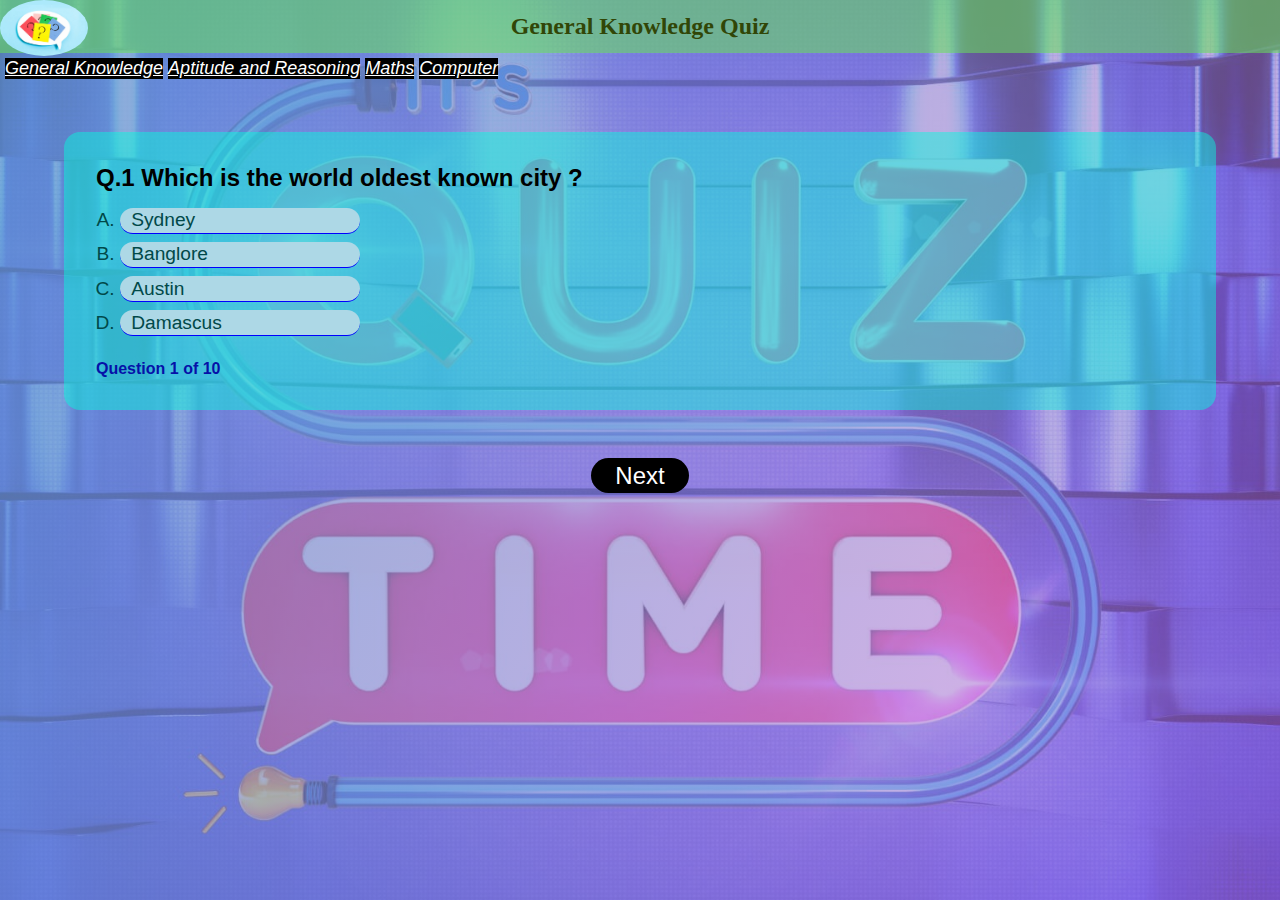
==== index.html @ 6cdc7565 "Add files via upload" ====
<!DOCTYPE html>
<html lang="en">
<head>
    <meta charset="UTF-8">
    <meta name="viewport" content="width=device-width, initial-scale=1.0">
    <title>Quiz by Archi</title>

    <!-- css file link -->
    <link rel="stylesheet" href="/style.css">
</head>

<body>
    <img src="/logo.png" alt="img" id="img" class="img">
    <h1 id="title">General Knowledge Quiz</h1>

    <nav>
    <table cellspacing="5" cellpaddings="5">
        <tr>
            <td><a href="index.html">General Knowledge</a></td>
            <td><a href="AptandRea.html">Aptitude and Reasoning</a></td>
            <td><a href="maths.html">Maths</a></td>
            <td><a href="computer.html">Computer</a></td>
           
        </tr>
    </table>
    </nav>
    <!-- quiz-container -->
    <div id="quiz-container">
        <!-- question container -->
        <div class="questions">
            <h2 id="question"></h2>
            <ol type="A">
                <li class="option"><span id="option0" onclick="calcScore(this)"></span></li>
                <li class="option"><span id="option1" onclick="calcScore(this)"></span></li>
                <li class="option"><span id="option2" onclick="calcScore(this)"></span></li>
                <li class="option"><span id="option3" onclick="calcScore(this)"></span></li>
            </ol>
            <h4 id="stat"></h4>
        </div>
        <div class="buttons">
            <button type="button" class="next">Next</button>
        </div>

    </div>

    <!-- scoreboard section -->
    <div id="scoreboard">
        <img src="/logo.png" alt="">
        <h2 id="score-title">Your Score</h2>
        <h2 id="score"></h2>
        <button type="button" id="score-btn" onclick="backToQuiz()">Back to Quiz</button>
        <button type="button" id="check-answer" onclick="checkAnswer()">Check Answers</button>
    </div>

    <!-- answers section -->
    <div id="answerBank">
        <h2>Answers :</h2>
        <ol type="1" id="answers">

        </ol>
        <button type="button" id="score-btn" onclick="backToQuiz()">Back to Quiz</button>
    </div>

    <!-- javascript file source -->
    <script src="/quiz3.js"></script>
</body>
</html>
---- style.css ----
*{
    margin: 0;
    padding: 0;
    box-sizing: border-box;
}
tr{
    background-color: black;
    font-style: italic;
    font-size: large;
    
    
}
a{
    color: white;
    font-family:'Segoe UI', Tahoma, Geneva, Verdana, sans-serif;
    
}
body{
    font-family: sans-serif;
    background: linear-gradient(115deg, rgba(101,151,209,0.8),rgba(202,102,211,0.5)),url(/quizbg.jpg);
    background-size: cover;
    background-position: center;
    background-repeat: no-repeat;
    height: 100vh;
}
img{
    width: 5.5rem;
    height: 3.5rem;
    border-radius: 50%;
}
.img{
    position: fixed;
}
#title{
    text-align: center;
    padding: 0.8rem 0;
    font-size: 1.5rem;
    color: rgb(49,70,7);
    background: rgba(105,224,90,0.55);
    font-family: Georgia, 'Times New Roman', Times, serif;
}
.questions{
    margin: 3rem auto;
    width: 90vw;
    padding: 2rem;
    background: rgba(0,255,221,0.45);
    cursor: default;
    border-radius: 1rem;
}
#question{
    margin-bottom: 1rem;
}
.option{
    margin-bottom: 0.5rem;
    font-size: 1.2rem;
    border-bottom: solid 0.1rem blue;
    width: 15rem;
    background: lightblue;
    border-radius: 1rem;
}
.option:hover{
    color: white;
}
ol{
    position: relative;
    padding: 0 1.5rem;
    color: rgb(1,73,73);
}
span{
    display: block;
    padding: 0.1rem 0.7rem;
    border-radius: 1rem;
}
#answer{
    margin-top: 2.5rem;
}
#stat{
    margin-top: 1.5rem;
    color: rgb(6,17,168);
}
.buttons{
    text-align: center;
}
button{
    padding: 0.2rem 1.5rem;
    border: none;
    outline: none;
    font-size: 1.5rem;
    border-radius: 1.5rem;
    color: white;
    background: black;
}
button:active{
    background: lavender;
}
#scoreboard,#answerBank{
    width: 20rem;
    background: rgba(230,230,250,0.77);
    padding: 2rem;
    text-align: center;
    margin: auto;
    position: relative;
    top: 5rem;
    display: none;
}
#score-title{
    margin: 1rem 0;
}
#score-btn,#check-answer{
    margin-top: 1rem;
}
#score{
    font-size: 2.5rem;
}
#answerBank li{
    text-align: left;
    margin-bottom: 0.2rem;
    font-size: larger;
}
#answers{
    margin-top: 1rem;
}
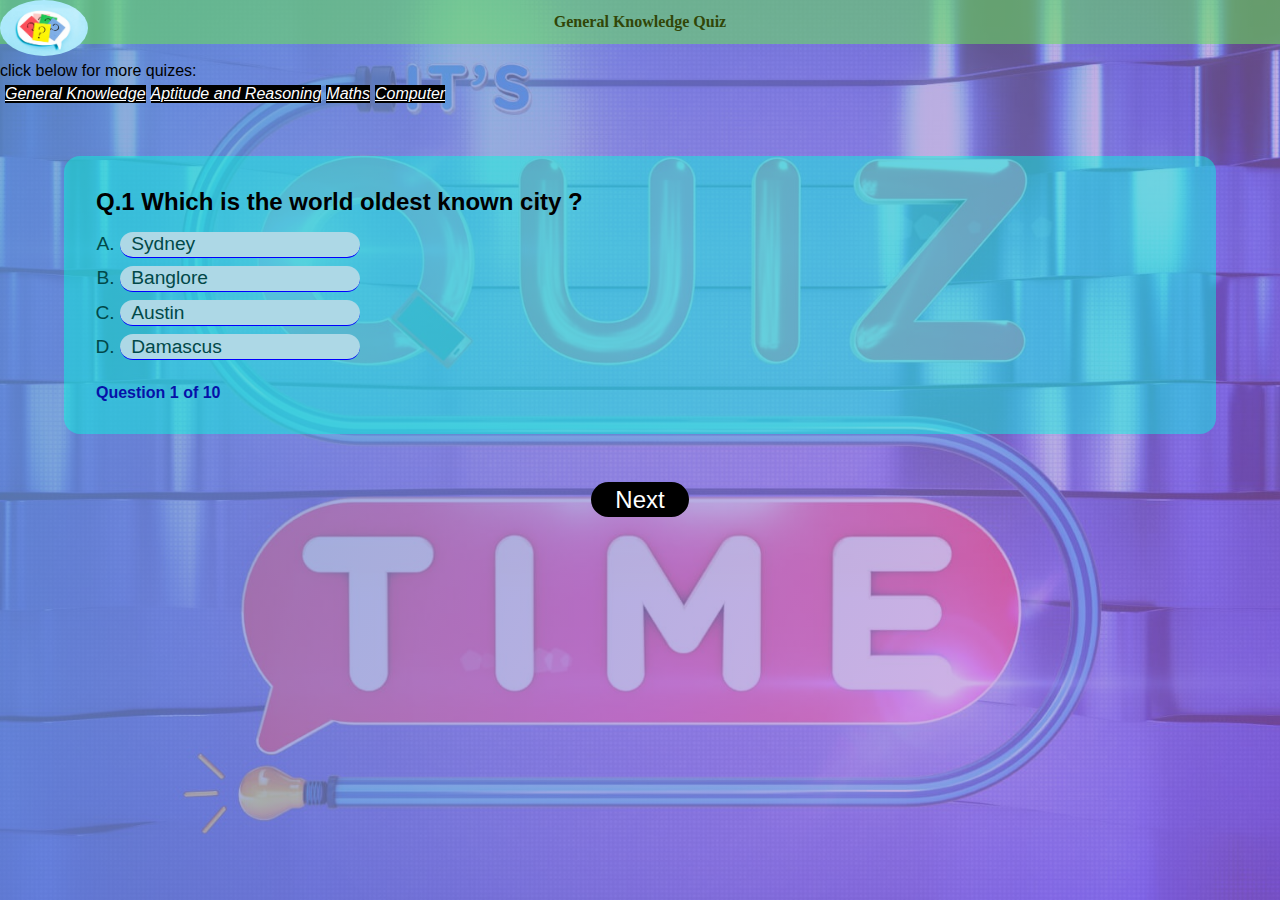
==== commit 5729b128: "Update index.html" ====
--- a/index.html
+++ b/index.html
@@ -15,6 +15,7 @@
 
     <nav>
     <table cellspacing="5" cellpaddings="5">
+         &nbsp; <p> click below for more quizes: </p>
         <tr>
             <td><a href="index.html">General Knowledge</a></td>
             <td><a href="AptandRea.html">Aptitude and Reasoning</a></td>
@@ -64,4 +65,4 @@
     <!-- javascript file source -->
     <script src="/quiz3.js"></script>
 </body>
-</html>+</html>
--- a/style.css
+++ b/style.css
@@ -6,7 +6,7 @@
 tr{
     background-color: black;
     font-style: italic;
-    font-size: large;
+    font-size: medium;
     
     
 }
@@ -34,7 +34,7 @@
 #title{
     text-align: center;
     padding: 0.8rem 0;
-    font-size: 1.5rem;
+    font-size: 1rem;
     color: rgb(49,70,7);
     background: rgba(105,224,90,0.55);
     font-family: Georgia, 'Times New Roman', Times, serif;
@@ -119,4 +119,4 @@
 }
 #answers{
     margin-top: 1rem;
-}+}
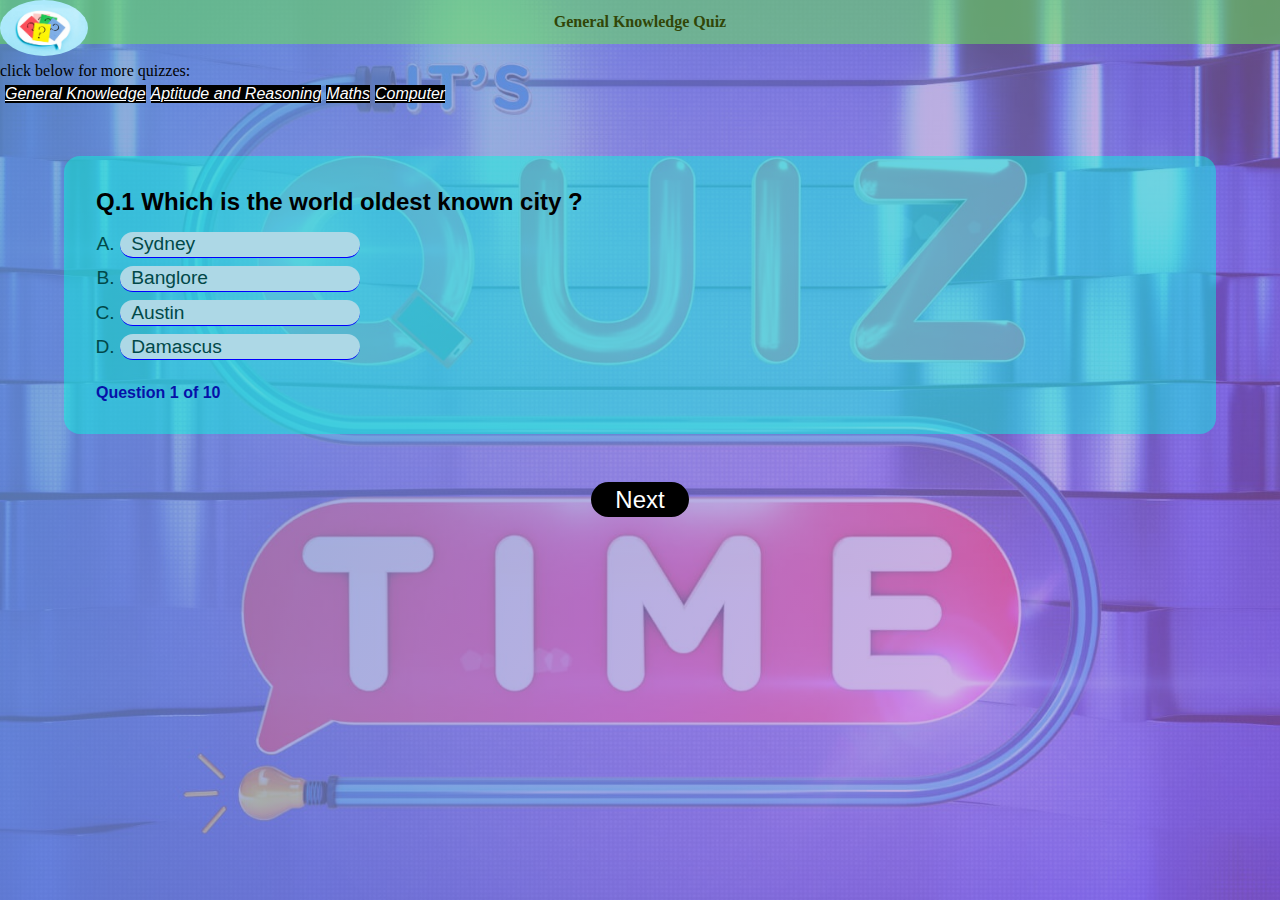
==== commit 6a59c5b0: "Update index.html" ====
--- a/index.html
+++ b/index.html
@@ -15,7 +15,7 @@
 
     <nav>
     <table cellspacing="5" cellpaddings="5">
-         &nbsp; <p> click below for more quizes: </p>
+         &nbsp; <p> click below for more quizzes: </p>
         <tr>
             <td><a href="index.html">General Knowledge</a></td>
             <td><a href="AptandRea.html">Aptitude and Reasoning</a></td>
--- a/style.css
+++ b/style.css
@@ -10,6 +10,9 @@
     
     
 }
+ p{
+        font-family:cursive;
+    }
 a{
     color: white;
     font-family:'Segoe UI', Tahoma, Geneva, Verdana, sans-serif;
